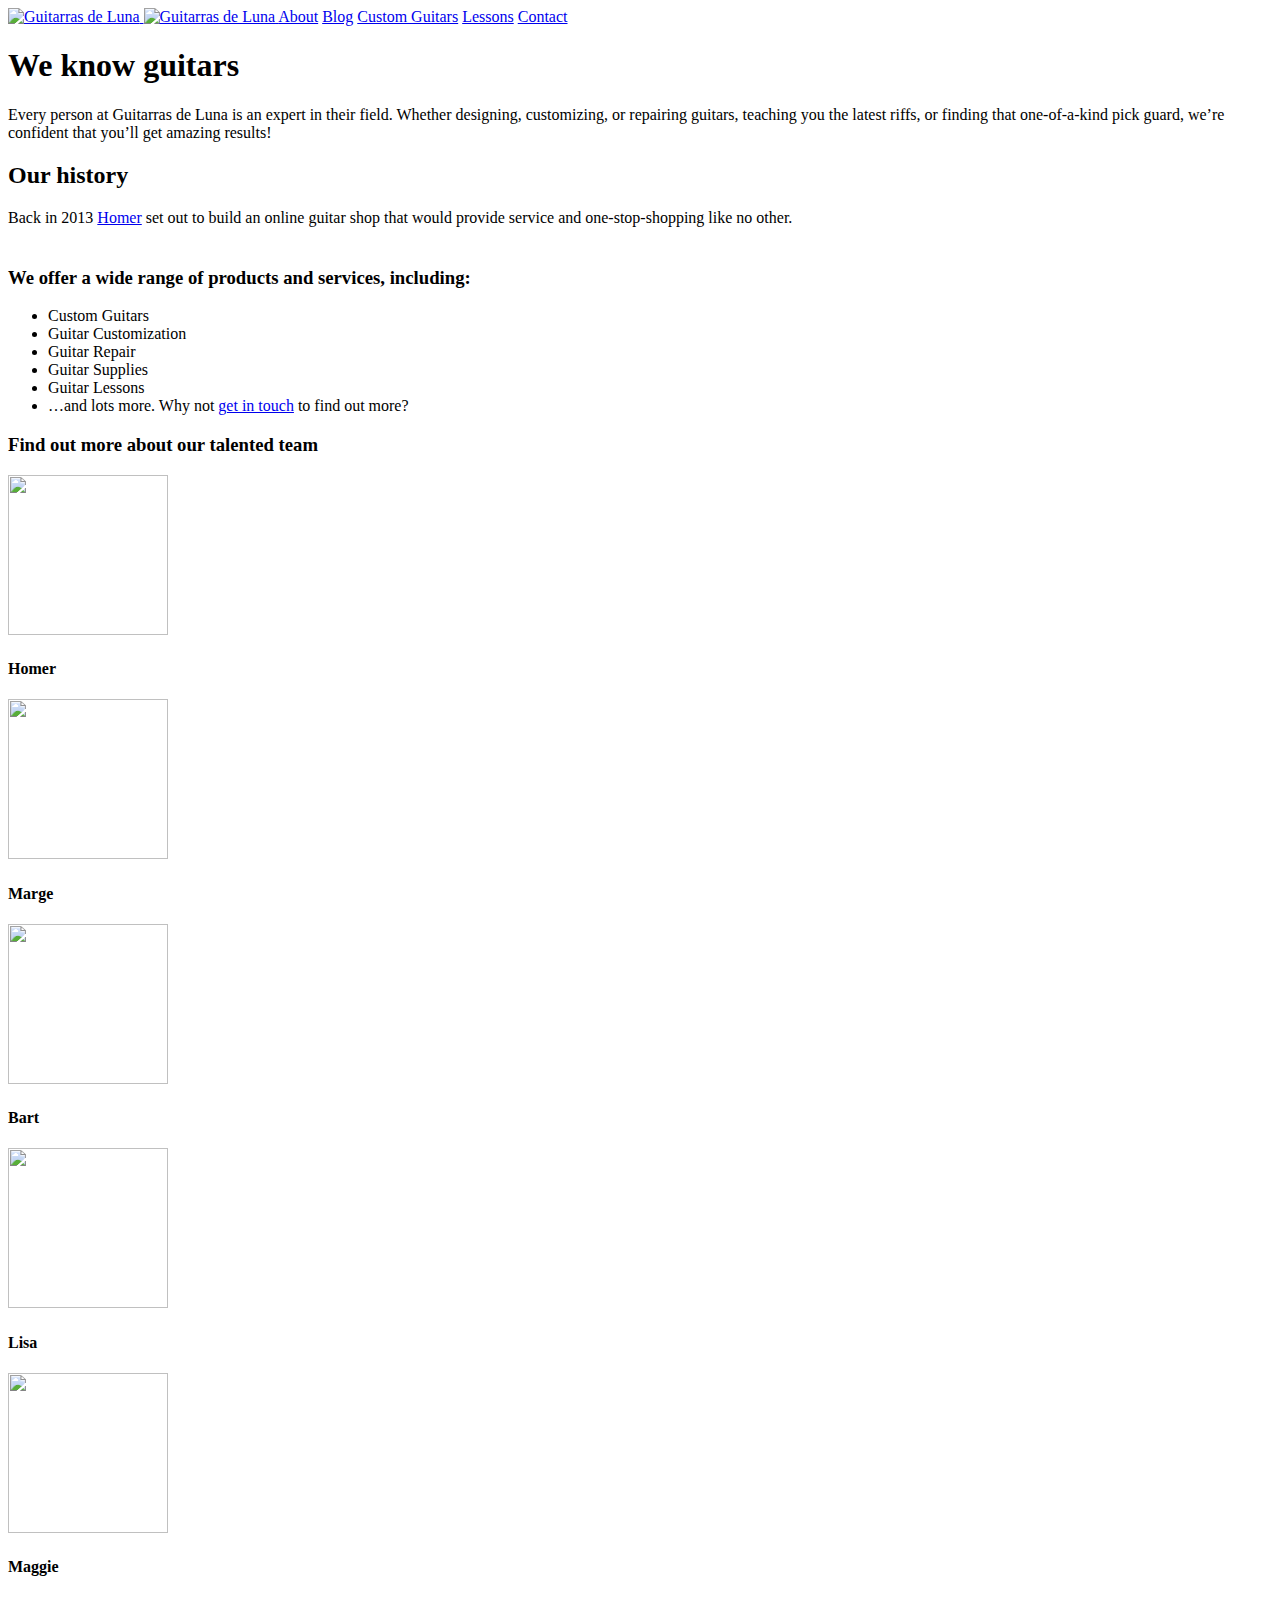
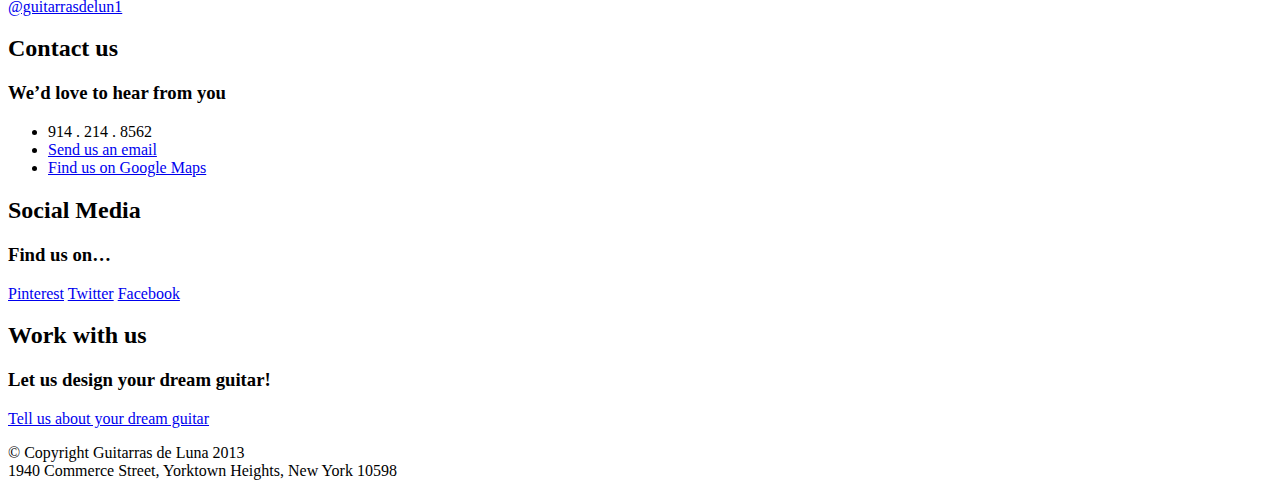
==== about.html @ 5082ccb4 "next commit" ====
<!doctype html>
<head>
	<meta charset="utf-8">

	<title>About Us - Guitarras de Luna</title>
	<meta name="description" content="We provide a unique selection of custom guitars and guitar supplies for the discerning customer. " />
	<meta name="keywords" content="guitarras de luna, guitars, music" />
	<meta name="viewport" content="width=1100">

	<link rel="icon" href="assets/images/icons/favicon.ico" type="image/x-icon" />
	<link rel="stylesheet" href="assets/css/guitarShop.css" media="screen">
</head>


<body>

	<!--| NAVIGATION |-->
	<nav class="primary top">

		<div class="container">
			<a href="index.html" class="logo">
				<img class="light" src="assets/images/template/logo.png" alt="Guitarras de Luna">
				<img class="dark" src="assets/images/template/logo_dark.png" alt="Guitarras de Luna">
			</a>

			<a href="about.html" class="on"><span>About</span></a>
			<a href="blog.html"><span>Blog</span></a>
			<a href="custom.html"><span>Custom Guitars</span></a>
			<a href="lessons.html"><span>Lessons</span></a>
			<a href="contact.html"><span>Contact</span></a>
		</div>

	</nav>
		
	<header>
		<div class="slide" data-nav="light" data-bg="/assets/images/about/banner.jpg"></div>

	</header>

	<div id="about_us_landing" class="content_wrapper">

		<div class="container">
	
			<h1 class="centered">We know guitars</h1>

			<p class="section_intro">Every person at Guitarras de Luna is an expert in their field.  Whether designing, customizing, or repairing guitars, teaching you the latest riffs, or finding that one-of-a-kind pick guard, we&rsquo;re confident that you&rsquo;ll get amazing results!</p>
	
			<div class="row">
	
				<div class="span6">	
				
					<h2>Our history</h2>
				
					<p>Back in 2013 <a href="about/homer.html" title="View Homer&rsquo;s profile">Homer</a> set out to build an online guitar shop that would provide service and one-stop-shopping like no other.</p> 
				
					<h3 style="margin-top: 40px;">We offer a wide range of products and services, including:</h3>
				
					<ul class="ticklist">
						<li>Custom Guitars</li>
						<li>Guitar Customization</li>
						<li>Guitar Repair</li>
						<li>Guitar Supplies</li>
						<li>Guitar Lessons</li>
						<li>&hellip;and lots more. Why not <a href="contact.html">get in touch</a> to find out more?</li>
					</ul>
				
				</div> <!-- End span6 -->
			
				<div class="span6">
			
					<section class="people">

						<div class="container">

							<h3>Find out more about our talented team</h3>
		
							<div class="person">
								<a href="about/homer.html" class="">
									<img src="assets/images/about/homer.jpg" width="160" height="160">
								</a>
								<h4>Homer</h4>
							</div> <!-- End class person -->
		
							<div class="person">
								<a href="about/marge.html" class="">
									<img src="assets/images/about/marge.jpg" width="160" height="160">
								</a>
								<h4>Marge</h4>

							</div> <!-- End class person -->
							
							<div class="person">
								<a href="about/bart.html" class="">
									<img src="assets/images/about/bart.jpg" width="160" height="160">
								</a>
								<h4>Bart</h4>

							</div> <!-- End class person -->
							
							<div class="person">
								<a href="about/lisa.html" class="">
									<img src="assets/images/about/lisa.jpg" width="160" height="160">
								</a>
								<h4>Lisa</h4>

							</div> <!-- End class person -->
							
							<div class="person">
								<a href="about/maggie.html" class="">
									<img src="assets/images/about/maggie.jpg" width="160" height="160">
								</a>
								<h4>Maggie</h4>

							</div> <!-- End class person -->		
		
						</div> <!-- End class container -->

					</section> <!-- End  people -->
				
				</div> <!-- End span6 -->
			
			</div> <!-- End row -->
			
		</div> <!-- End class container -->
		
	</div> <!-- End about_us_landing -->

	<footer>

		<div class="top_bar">

			<div class="container">

				<div id="twitter-feed"></div>
				<a href="https://twitter.com/guitarrasdelun1/" class="followus" title="Follow us on Twitter">@guitarrasdelun1</a>

			</div>

		</div>

		<div class="main_body">

			<div class="container">

				<div class="row">

					<section class="span4 contact_us">

						<hgroup>
							<h2>Contact us</h2>
							<h3>We&rsquo;d love to hear from you</h3>
						</hgroup>

						<ul>
							<li class="phone">914 . 214 . 8562</li>
							<li class="email"><a href="/contact" title="Send us an email">Send us an email</a></li>
							<li class="google"><a href="https://maps.google.com/maps?q=1940+Commerce+St,+Yorktown+Heights,+NY&hl=en&ll=41.276533,-73.780661&spn=0.007112,0.01281&sll=42.746632,-75.770041&sspn=3.557628,6.558838&oq=1940+&hnear=1940+Commerce+St,+Yorktown+Heights,+Westchester,+New+York+10598&t=m&z=16&iwloc=A" title="Find us on Google maps">Find us on Google Maps</a></li>
						</ul>

					</section>

					<section class="span4 social">

						<hgroup>
							<h2>Social Media</h2>
							<h3>Find us on&hellip;</h3>
						</hgroup>

						<a href="https://pinterest.com/guitarrasdeluna/" class="pinterest">Pinterest</a>
						<a href="https://twitter.com/guitarrasdelun1" class="twitter">Twitter</a>
						<a href="https://www.facebook.com/GuitarrasDeLunaCustomGuitarsAndMore" class="facebook">Facebook</a>


					</section> <!-- End span4 social -->

					<section class="span4 work_with_us">
						<hgroup>
							<h2>Work with us</h2>
							<h3>Let us design your dream guitar!</h3>
						</hgroup>

						<a href="#" title="Custom Design Request" class="button">Tell us about your dream guitar</a>
					</section>

				</div>

			</div>

		</div>

		<div class="meta">

			<div class="container">

				<p>
					&copy; Copyright Guitarras de Luna 2013<br>
					1940 Commerce Street, Yorktown Heights, New York 10598
				</p>
				
				<div class="logo"></div>

			</div>

		</div>

	</footer>

	<!--| JS |-->
	<script src="https://ajax.googleapis.com/ajax/libs/jquery/1.9.0/jquery.min.js"></script>
	<script src="assets/js/plugins/isotope.min.js"></script>
	<script src="assets/js/libs/modernizr-2.5.3.min.js"></script>
	<script src="assets/js/plugins/transit.js"></script>
	<script src="assets/js/plugins/history.js"></script>
	<script src="assets/js/plugins/validate.min.js"></script>
	<script src="assets/js/guitarras.js"></script>
	<script src="assets/js/twitter-feed-reader.js"></script>

</body>
</html>
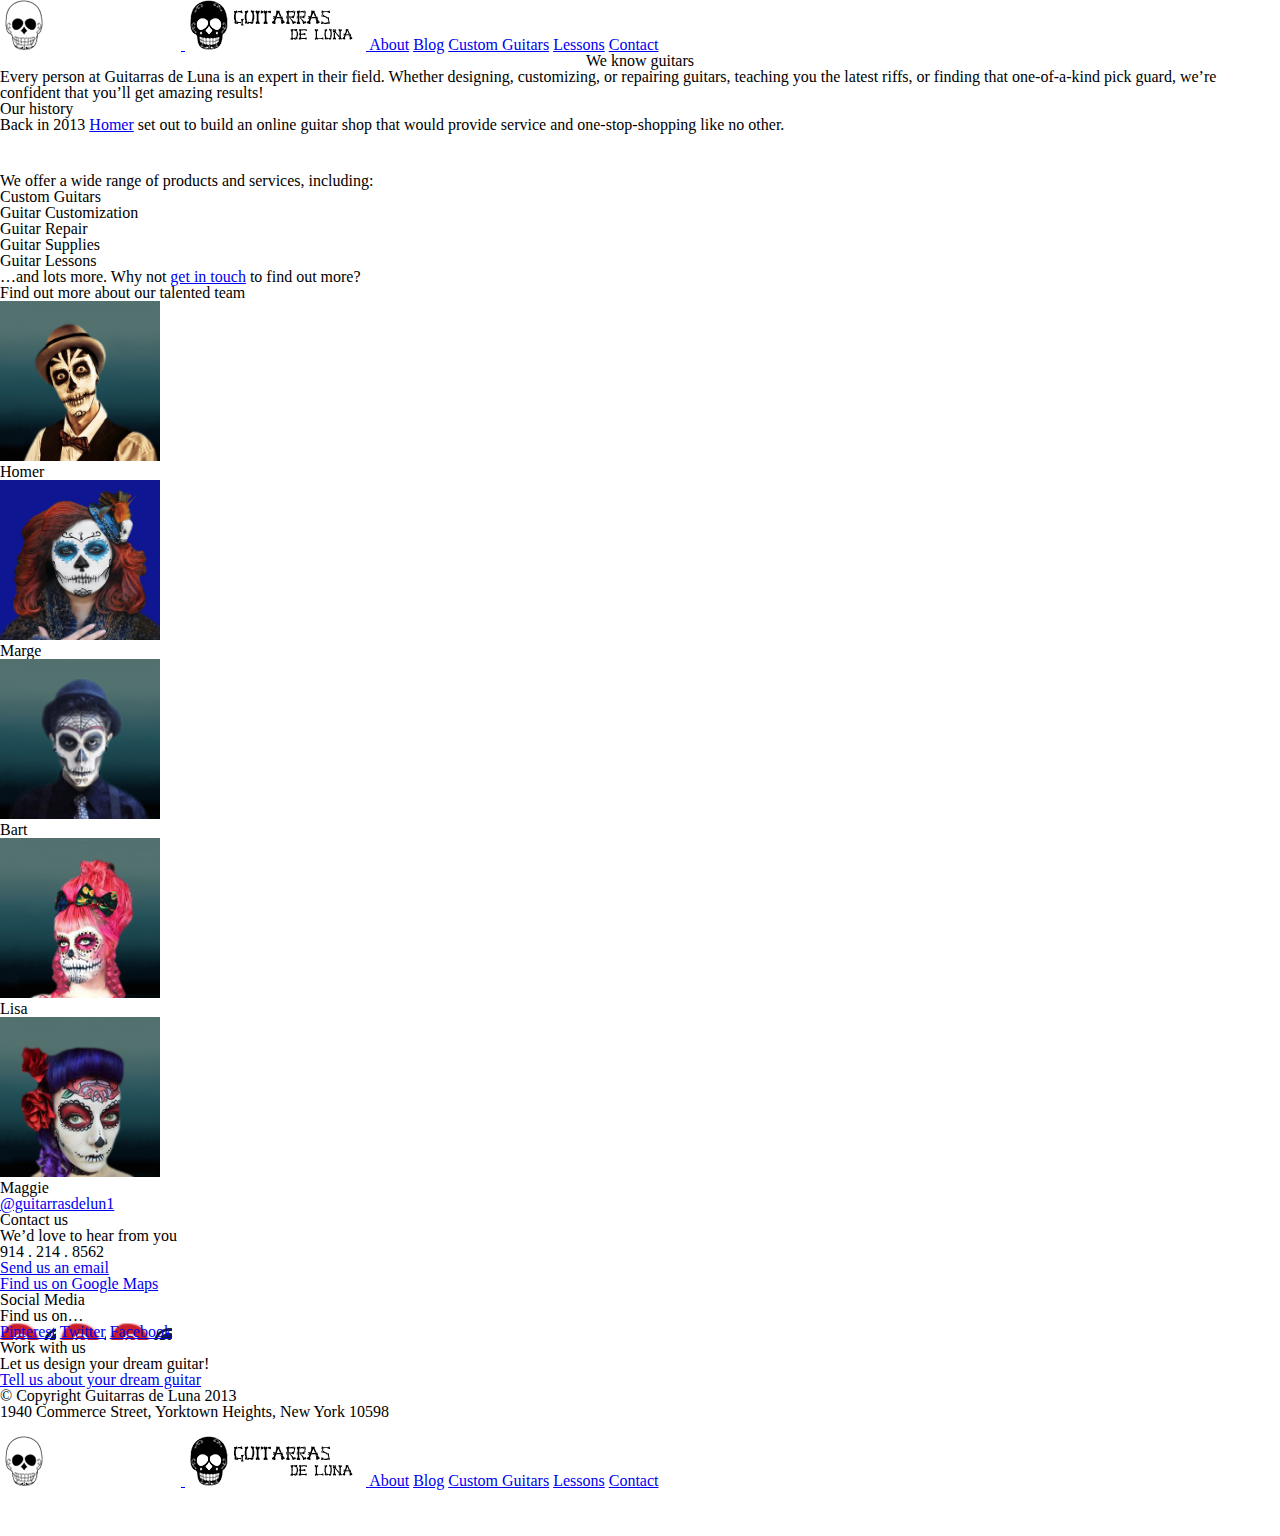
==== commit fe13b143: "next commit" ====
--- a/about.html
+++ b/about.html
@@ -33,7 +33,7 @@
 	</nav>
 		
 	<header>
-		<div class="slide" data-nav="light" data-bg="/assets/images/about/banner.jpg"></div>
+		<div class="slide" data-nav="light" data-bg="assets/images/about/banner.jpg"></div>
 
 	</header>
 
--- a/assets/css/guitarShop.css
+++ b/assets/css/guitarShop.css
@@ -0,0 +1,2816 @@
+/* css for Guitarras de Luna */
+
+/* Cover all the bases */
+html,body,div,span,applet,object,iframe,
+h1,h2,h3,h4,h5,h6,
+p,blockquote,pre,a,
+abbr,acronym,address,big,cite,
+code,del,dfn,em,img,ins,kbd,q,s,samp,
+small,strike,strong,sub,sup,tt,var,b,u,i,center,
+dl,dt,dd,ol,ul,li,
+fieldset,form,label,legend,table,caption,
+tbody,tfoot,thead,tr,th,td,
+article,aside,canvas,details,embed,figure,figcaption,footer,
+header,hgroup,menu,nav,output,ruby,section,summary,
+time,mark,audio,video {
+	margin:0; 
+	padding:0; 
+	border:0; 
+	font-size:100%; 
+	font:inherit; 
+	vertical-align:baseline
+}
+
+/*
+	display:block means the element is displayed as a block-level element 
+		(like paragraphs and headers)
+*/
+
+article,
+aside,
+details,
+figcaption,
+figure,
+footer,
+header,
+hgroup,
+menu,
+nav,
+section {
+	display:block
+}
+
+body{
+	line-height:1
+}
+
+ol,ul{
+	list-style:none
+}
+
+blockquote,q{
+	quotes:none
+}
+
+/*
+	:before and :after are pseudo-elements - in the case below, 
+		it's putting a null instead of opening and closing quotes (or some other element)
+	Most browsers recommend using :: instead of : for pseudo-elements, but IE won't accept them yet
+*/
+
+blockquote:before,
+blockquote:after,
+q:before,
+q:after{
+	content:'';
+	content:none
+}
+
+/*
+	border-collapse:collapse means that borders are collapsed into a single border when possible
+		(border-spacing and empty-cells properties will be ignored)
+*/
+
+table{
+	border-collapse:collapse;
+	border-spacing:0
+}
+
+button,
+label{
+	cursor:pointer
+}
+
+em{font-style:italic}
+
+strong{font-weight:700}
+
+.centered {
+	text-align:center
+}
+
+.icon26,
+.button.arrow:before,
+button.arrow:before,
+form .select span:after,
+.main_body .contact_us li:before,
+#contact_overlay form button:before{
+	width:26px;
+	height:26px;
+	background-image:url(/assets/images/icons/26px_1x.png);
+	background-repeat:no-repeat;
+	background-size:260px 520px
+}
+
+/* 40px_1x.png contains social media icons accessed by offset */
+
+.icon40,
+.main_body .social a,
+#contact_overlay>a,
+#about_us .span5 a {
+	width:40px;
+	height:40px;
+	background-image:url(/assets/images/icons/40px_1x.png);
+	background-repeat:no-repeat;
+	background-size:120px 240px
+}
+
+
+/* 26px_2x.png & 40px_2x.png are missing from site? */
+@media only screen and (-webkit-min-device-pixel-ratio: 2 {
+	.icon26,
+	.button.arrow:before,
+	button.arrow:before,
+	form .select span:after,
+	.main_body .contact_us li:before,
+	#contact_overlay form button:before{
+		background-image:url(/assets/images/icons/26px_2x.png)
+	}
+	.icon40,.main_body .social a,
+	#contact_overlay>a,
+	#about_us .span5 a{
+		background-image:url(/assets/images/icons/40px_2x.png)
+	}
+}
+
+
+/*  #EBEBEB is pale gray
+	#FAFAFA is very pale gray - almost white
+	#FFF000 is bright yellow
+	box-shadow: horizontal-offset, vertical-offset, blur-distance, spread-distance
+*/
+.stack{
+	border-radius:6px;
+	box-shadow: 1px 1px #EBEBEB,
+				2px 2px #FAFAFA,
+				3px 3px #EBEBEB,
+				4px 4px #FAFAFA,
+				5px 5px #EBEBEB;
+	background-color:#FFF
+}
+
+/* 	rbg (0,0,0,0.1) is black at 10% opacity
+	#FFF000 is bright yellow
+*/
+
+.white_panel,
+ul.ticklist,
+#about_us_landing .people{
+	border-radius:6px;
+	box-shadow:2px 2px rgba(0,0,0,0.1);
+	background-color:#FFF
+}
+
+#about_us_landing .people{
+	position:relative
+}
+
+/*
+	The z-index property specifies the stack order of an element.
+
+	An element with greater stack order is always in front of an element with a lower stack order.
+
+	Note: z-index only works on positioned elements (position:absolute, position:relative,
+	 or position:fixed).
+*/
+
+#about_us_landing .people:before{
+	content:'';
+	display:block;
+	position:absolute;
+	height:54px;
+	right:10px;
+	top:-9px;
+	width:40px;
+	z-index:100
+}
+
+/* 
+	Support for IE9
+*/
+
+.lt-ie9 #about_us_landing .people:before,
+#about_us_landing .lt-ie9 .people:before{
+	display:none
+}
+
+.georgia,
+.content_wrapper .quote_arrow,
+.top_bar h4,
+#contact_overlay form h2,
+#home_header .slide div h1,
+#home_header .slide div h3,
+.people a h4,
+.show_me_more a span,
+#the_facts h2{
+	font-family:Georgia,serif;
+	font-weight:normal;
+	font-style:normal
+}
+
+.top_bar p a{
+	font-family:"Lucida Sans Unicode", "Lucida Grande", sans-serif
+}
+
+#contact_overlay form input,
+#contact_overlay form textarea{
+	font-family:Tahoma, Geneva, sans-serif;
+	font-weight:normal;
+	font-style:normal
+}
+
+/* 
+	Clearfix clears prior CSS settings
+*/
+
+.clearfix,
+.content_wrapper,
+.container,
+.row,
+#homepage_landing .left_column{
+	zoom:1
+}
+
+.clearfix:before,
+.content_wrapper:before,
+.container:before,
+.row:before,
+#homepage_landing .left_column:before,
+.clearfix:after,
+.content_wrapper:after,
+.container:after,
+.row:after,
+#homepage_landing .left_column:after{
+	content:"";
+	display:table
+}
+
+.clearfix:after,
+.content_wrapper:after,
+.container:after,
+.row:after,
+#homepage_landing .left_column:after{
+	clear:both
+}
+
+.ir,
+.main_body .social a,
+#contact_overlay>a,
+.slider nav a span,
+#about_us .span5 a{
+	background-color:transparent;
+	border:0;
+	color:transparent;
+	font:0/0 a;
+	text-shadow:none
+}
+
+.ellipsis{
+	overflow:hidden;
+	-ms-text-overflow:ellipsis;
+	-o-text-overflow:ellipsis;
+	text-overflow:ellipsis;
+	white-space:nowrap
+}
+
+/* 
+	zoom:1 is original size
+	Numbers smaller than one are zoom out (shrink), numbers larger than 1 are zoom in (magnify)
+*/
+
+.inline-block,
+.button,
+button,
+form .select,
+form .checkbox,
+span[data-src],
+.primary .container>a,
+nav.dots a,
+.top_bar a.followus,
+.main_body .social a,
+.share .count,
+.share .social_button,
+#home_header .slide div h1 span,
+.people .person,#about_us .span5 a,
+header .slide h2{
+	display:inline-block;
+	vertical-align:baseline;
+	zoom:1;
+	*display:inline;
+	*vertical-align:auto
+}
+
+/* 	opacity 0 fully transparent
+	opacity 1 is fully opaque
+*/
+
+/* 
+The @keyframes CSS at-rule lets authors control the intermediate steps in a CSS animation sequence by establishing keyframes (or waypoints) along the animation sequence that must be reached by certain points during the animation. This gives you more specific control over the intermediate steps of the animation sequence than you get when letting the browser handle everything automatically. 
+*/
+	 
+@-ms-keyframes zoomIn{
+	0%{opacity:0; -ms-transform:scale(0)}
+	100%{opacity:1; -ms-transform:scale(1)}
+}
+@-moz-keyframes zoomIn{
+	0%{opacity:0; -moz-transform:scale(0)}
+	100%{opacity:1;-moz-transform:scale(1)}
+}
+@-webkit-keyframes zoomIn{
+	0%{opacity:0;-webkit-transform:scale(0)}
+	100%{opacity:1;-webkittransform:scale(1)}
+}
+
+/*
+-moz-backface-visibility:
+The CSS backface-visibility property determines whether or not the back face of the element is visible when facing the user. The back face of an element always is a transparent background, letting, when visible, a mirror image of the front face be displayed.
+
+-moz-perspective:1000
+The perspective CSS property determines the distance between the z=0 plane and the user in order to give to the 3D-positioned element some perspective. Each 3D element with z>0 becomes larger; each 3D-element with z<0 becomes smaller. The strength of the effect is determined by the value of this property.
+
+-webkit-backface-visibility:
+Determines whether or not a transformed element is visible when it is not facing the screen.
+
+-webkit-perspective:
+Gives depth to a scene, causing elements farther away from the viewer to appear smaller.
+*/
+
+.hardware,
+#overlay,
+.tooltip,
+.primary,
+header .slide,
+header nav a,
+nav.arrows .header_tooltip,
+.main_body .social a,
+footer .meta,
+#contact_overlay,
+.slider nav a,
+.people a,
+.compare_swipe span:first-child,
+.compare_swipe div{
+	-moz-backface-visibility:hidden;
+	-moz-perspective:1000;
+	-webkit-backface-visibility:hidden;
+	-webkit-perspective:1000
+}
+
+/*
+-webkit-text-size-adjust:
+Specifies a size adjustment for displaying text content in Safari on iPhone.
+*/
+
+html{height:100%;
+	-webkit-text-size-adjust:none;
+	font-size:62.5%
+}
+
+/* 
+	#32363f is a dark blue-gray
+	#333000 is very dark gray
+*/
+body{background:#32363f url(/assets/images/template/page_background.gif);
+	color:#333000;
+	font-family:Georgia, serif;
+	font-weight:400;
+	height:100%;
+	min-height:100%
+}
+
+/*
+	#D71501 is red
+*/
+
+a{
+	text-decoration:none;
+	color:#D71501
+}
+
+/*
+ 	#FBF47C is yellow
+ 	rgba(0,0,0,0.2) is black at 20% opacity
+ 	#333000 is very dark gray
+ 	
+ 	CSS3 transitions are effects that let an element gradually change from one style to another.
+*/
+
+.button,button{
+	font-size:16px;
+	font-size:1.6rem;
+	position:relative;
+	color:#333;
+	font-style:italic;
+	background:#FBF47C;
+	padding:2px 12px 0;
+	border-radius:4px;
+	box-shadow:2px 2px rgba(0,0,0,0.2);
+	line-height:34px;
+	-webkit-transition:background 0.1s cubic-bezier(0.365, 0.005, 0.355, 1);
+	-moz-transition:background 0.1s cubic-bezier(0.365, 0.005, 0.355, 1);
+	-ms-transition:background 0.1s cubic-bezier(0.365, 0.005, 0.355, 1);
+	-o-transition:background 0.1s cubic-bezier(0.365, 0.005, 0.355, 1);
+	transition:background 0.1s cubic-bezier(0.365, 0.005, 0.355, 1)
+}
+
+.button.arrow,
+button.arrow{
+	padding-right:36px
+}
+
+.button.arrow:before,
+button.arrow:before{
+	content:'';
+	display:block;
+	position:absolute;
+	background-position:-130px -26px;
+	right:3px;top:50%;
+	margin-top:-13px
+}
+
+/*
+	#f9f04b is a darker yellow
+*/
+
+.button:hover,
+button:hover{
+	background:#f9f04b
+}
+
+/*
+	#FFF000 is bright yellow
+	rgba(116,110,4,0.3) is a dark olive gray at 30% opacity
+*/
+
+.button:active,
+button:active{
+	top:2px;left:2px;
+	box-shadow:1px 1px #FFF000,inset 1px 1px 4px rgba(116,110,4,0.3)
+}
+
+/*
+	rgba(255,255,255,0.2) is white at 20% opacity
+	rgba(116,110,4,0.3) is a dark olive gray at 30% opacity
+*/
+
+footer .button:active,
+footer button:active{
+	box-shadow:1px 1px rgba(255,255,255,0.2),inset 1px 1px 4px rgba(116,110,4,0.3)
+}
+
+/*
+	#E2E2E2 is very light gray
+	#D4D4D4 is light gray
+	#C3C3C3 is medium gray
+	#E3E3E3 is very, very light gray
+*/
+
+.image_frame{
+	border-width:1px;
+	border-style:solid;
+	border-color:#E2E2E2 #D4D4D4 #C3C3C3 #D4D4D4;
+	border-radius:5px;
+	box-shadow:0 1px #E3E3E3;
+	padding:1px;
+	background-color:white
+}
+
+/*
+	#F7F7F7 is a very pale gray, almost white
+*/
+
+.image_frame .image{
+	border:3px solid #F7F7F7;
+	padding:5px;
+	background-color:white;
+	border-radius:5px;
+	position:relative
+}
+
+.image_frame .image img{
+	border-radius:3px
+}
+
+input,textarea,button{
+	font-family:"Lucida Sans Unicode", "Lucida Grande", sans-serif;
+	outline:none;
+	border:none
+}
+
+form .select{
+	position:relative;
+	height:32px;
+	line-height:32px
+}
+
+/*
+	DADDE0 is a pale blue-gray
+	#EEE000 is a dark yellow
+	#FFFEFF is a very pale, very slightly purple white
+	#E8E8EA is a very pale, very slightly blue gray	
+	
+	The CSS linear-gradient() function creates an <image> which represents a linear gradient of colors.
+*/
+
+form .select span{
+	display:block;
+	padding:0 38px 0 10px;
+	height:30px;
+	border:solid 1px DADDE0;
+	border-radius:6px;
+	background: #EEE000;
+	background: linear-gradient(top, #FFFEFF 0%,#E8E8EA 100%);
+	background: -o-linear-gradient(top, #FFFEFF 0%, #E8E8EA 100%);
+	background: -ms-linear-gradient(top, #FFFEFF 0%, #E8E8EA 100%);
+	background: -moz-linear-gradient(top, #FFFEFF 0%, #E8E8EA 100%);
+	background: -webkit-linear-gradient(top, #FFFEFF 0%, #E8E8EA 100%);
+	text-shadow:0 1px #FFF000
+}
+
+form .select span:after{
+	content:'';display:block;
+	position:absolute;
+	background-position:-130px -52px;
+	top:3px;
+	right:3px
+}
+
+form .select select{
+	display:block;
+	position:absolute;
+	top:0;
+	right:0;
+	bottom:0;
+	left:0;
+	z-index:10;
+	width:100%;
+	height:100%;
+	opacity:0;
+	-webkit-appearance:textfield
+}
+
+form .checkbox{
+	position:relative;
+	height:18px;
+	padding-left:24px;
+	margin-right:18px;
+	line-height:18px;
+	opacity:.6
+}
+
+form .checkbox i{
+	display:block;
+	position:absolute;
+	top:50%;
+	left:0;
+	width:18px;
+	height:18px;
+	margin-top:-9px;
+	background:url(/assets/images/icons/checkbox.png) 0 -18px no-repeat
+}
+
+form .checkbox input{
+	display:none
+}
+
+form .checkbox.checked,
+form .checkbox:hover,
+form .checkbox:focus{
+	opacity:1
+}
+
+form .checkbox.checked i,
+form .checkbox input:checked+i{
+	background-position:0 0
+}
+
+/*
+	#FFF000 is bright yellow
+	#BBB000 is a darkish gold
+*/
+
+.content_wrapper{
+	position:relative;
+	z-index:80;
+	padding-top:100px;
+	border-top:solid 1px #FFF000;
+	box-shadow:0 1px #BBB000,0 2px #FFF000,0 3px #BBB000,0 4px #FFF000,0 5px #BBB000,0 6px #FFF000,0 3px 0 6px rgba(0,0,0,0.1); 
+	background:#FFF000 url(/assets/images/template/background.png)
+}
+
+.container{
+	width:auto;
+	max-width:1170px;
+	margin:0 auto
+}
+
+@media only screen and (max-width: 1200px){
+	.container{width:970px}
+}
+
+img.responsive{width:100%}
+
+/*
+	#CCC000 is a gold mustard color
+*/
+
+img.responsive.border{box-shadow:0 0 0 5px #CCC000}
+
+span[data-src]{
+	position:relative;
+	opacity:0
+}
+
+span[data-src] img{
+	display:block;
+	margin:0
+}
+
+/*
+	#rgba(0,0,0,0.2) is black at 20% opacity
+	#DDD000 is a lighter gold mustard color
+*/
+
+.browser{
+	position:relative;
+	padding-top:26px;
+	border-radius:6px;
+	box-shadow:0 1px 8px rgba(0,0,0,0.2),0 0 0 1px rgba(0,0,0,0.2);
+	background:#DDD000
+}
+
+/*
+	rgba(255,255,255,0.2) is white at 20% opacity
+	#DDD000 is a lighter gold mustard color
+	#EEE000 is an even lighter gold mustard color
+	#EEEEEE is a light gray
+	#C0C0C0 is a medium gray
+	
+	The CSS linear-gradient() function creates an <image> which represents a linear gradient of colors.
+*/
+
+.browser:before{
+	content:'';
+	display:block;
+	position:absolute;
+	top:0;
+	left:0;
+	width:100%;
+	height:26px;
+	border-radius:5px 5px 0 0;
+	box-shadow:inset 0 1px rgba(255,255,255,0.2);
+	background:url(/assets/images/icons/browser.png) 0 50% no-repeat, #DDD000;
+	background:url(/assets/images/icons/browser.png) 0 50% no-repeat, linear-gradient(top, #EEEEEE 0%,#c0c0c0 100%);
+	background:url(/assets/images/icons/browser.png) 0 50% no-repeat, -o-linear-gradient(top, #EEE000 0%, silver 100%);
+	background:url(/assets/images/icons/browser.png) 0 50% no-repeat, -ms-linear-gradient(top, #EEE000 0%, silver 100%);
+	background:url(/assets/images/icons/browser.png) 0 50% no-repeat, -moz-linear-gradient(top, #EEE000 0%, silver 100%);
+	background:url(/assets/images/icons/browser.png) 0 50% no-repeat, -webkit-linear-gradient(top, #EEE000 0%, silver 100%)
+}
+
+.browser img{
+	display:block;
+	border-radius:0 0 6px 6px
+}
+
+ul.ticklist{
+	padding:10px
+}
+
+ul.ticklist li{
+	padding:10px 10px 10px 35px;
+	background:url(/assets/images/icons/icon_ticklist.png) 3px 8px no-repeat;
+	font-family:"Lucida Sans Unicode", "Lucida Grande", sans-serif
+}
+
+ul.ticklist li:last-child{
+	border-bottom:none
+}
+
+.bullets li,#blog_post .content li{
+	padding-left:30px;
+	margin:15px 0;
+	background:url(/assets/images/icons/bullet_grey.png) 8px 6px no-repeat;
+	background-size:10px
+}
+
+/*
+	#FFF000 is bright yellow
+*/
+
+#overlay{
+	position:absolute;
+	top:0;
+	right:0;
+	bottom:0;
+	left:0;
+	z-index:0;
+	width:100%;
+	height:0;
+	background:#FFF000
+}
+
+/*
+	rgba(0,0,0,0.3) is black at 30% opacity
+	#222000 is very dark gold/gray, almost black
+	#333333 is very dark red/gray, almost black
+	#111111 is very dark red/gray, almost black (a bit darker than #333333)
+	#333000 is very dark olive/gray, almost black
+	#111000 is very dark olive/gray, almost black (a bit darker than #333000)
+	
+	The CSS linear-gradient() function creates an <image> which represents a linear gradient of colors.
+*/
+
+.tooltip{
+	position:absolute;
+	top:0;
+	left:0;
+	z-index:80;
+	max-width:180px;
+	padding:10px 12px 11px;
+	border-radius:5px;
+	box-shadow:0 1px 1px rgba(0,0,0,0.3);
+	background: #222000;
+	background: linear-gradient(top, #333333 0%,#111111 100%);
+	background: -o-linear-gradient(top, #333000 0%, #111000 100%);
+	background: -ms-linear-gradient(top, #333000 0%, #111000 100%);
+	background: -moz-linear-gradient(top, #333000 0%, #111000 100%);
+	background: -webkit-linear-gradient(top, #333000 0%, #111000 100%);
+	color:#FFF000;text-shadow:0 1px 1px #000;line-height:18px;font-size:14px;
+	font-size:1.4rem
+}
+
+/*
+	#111000 is very dark olive/gray, almost black (a bit darker than #333000)
+*/
+
+.tooltip:after{
+	content:'';
+	display:inline-block;
+	position:absolute;
+	width:0;
+	height:0;
+	border:solid 6px transparent;
+	margin-bottom:-6px;
+	border-top-color:#111000;
+	vertical-align:top;
+	bottom:-6px;
+	left:50%;
+	margin-left:-6px
+}
+
+/*
+	#C80909 is dark cherry red
+	#F41010is bright red
+	#FFF000 is bright yellow
+	#970707 is a burgundy red
+	
+	The CSS linear-gradient() function creates an <image> which represents a linear gradient of colors.
+*/
+
+.tooltip.error_tooltip{
+	z-index:120;
+	max-width:200px;
+	background: #C80909;
+	background: linear-gradient(top, #F41010 0%,#C80909 100%);
+	background: -o-linear-gradient(top, #F41010 0%, #C80909 100%);
+	background: -ms-linear-gradient(top, #F41010 0%, #C80909 100%);
+	background: -moz-linear-gradient(top, #F41010 0%, #C80909 100%);
+	background: -webkit-linear-gradient(top, #F41010 0%, #C80909 100%);
+	color:#FFF000;
+	text-shadow:0 1px 1px #970707
+}
+
+/*
+	#C80909 is dark cherry red
+*/
+
+.tooltip.error_tooltip:after{
+	border-top-color:#C80909
+}
+
+.row{
+	margin-left:-30px;
+	*zoom:1
+}
+
+.row [class*="span"]{
+	float:left;
+	margin-left:30px
+}
+
+.span1{width:70px}
+
+.span2{width:170px}
+
+.span3{width:270px}
+
+.span4{width:370px}
+
+.span5{width:470px}
+
+.span6{width:570px}
+
+.span7{width:670px}
+
+.span8{width:770px}
+
+.span9{width:870px}
+
+.span10{width:970px}
+
+.span11{width:1070px}
+
+.span12{width:1170px}
+
+.offset1{margin-left:130px}
+
+.offset2{margin-left:230px}
+
+.offset3{margin-left:330px}
+
+.offset4{margin-left:430px}
+
+.offset5{margin-left:530px}
+
+.offset6{margin-left:630px}
+
+.offset7{margin-left:730px}
+
+.offset8{margin-left:830px}
+
+.offset9{margin-left:930px}
+
+.offset10{margin-left:1030px}
+
+.offset11{margin-left:1130px}
+
+@media only screen and (max-width: 1200px){
+	.span5{width:370px}
+	.span6{width:470px}
+	.span7{width:580px}
+}
+
+h1,h2,h3,h4,h5{
+	font-weight:700;
+	line-height:1.1;
+	font-style:italic
+}
+
+/*
+	rgba(0,0,0,0.14) is black at 14% opacity
+*/
+
+h1{
+	font-size:80px;
+	font-size:8rem;
+	margin:50px 0 40px 0;
+	text-shadow:3px 4px 0 rgba(0,0,0,0.14)
+}
+
+h2{
+	font-size:48px;
+	font-size:4.8rem;
+	text-shadow:2px 3px 0 rgba(0,0,0,0.14)
+}
+
+h3{
+	font-size:24px;
+	font-size:2.4rem;
+	line-height:1.3;
+	margin-bottom:10px
+}
+
+h4{
+	font-size:20px;
+	font-size:2rem
+}
+
+h5{
+	font-size:17px;
+	font-size:1.7rem;
+	text-transform:uppercase
+}
+
+/*
+	#D71501 is a darkish red
+	#F7D0CC is a darkish pink
+	
+	CSS3 transitions are effects that let an element gradually change from one style to another.
+*/
+
+.content_wrapper p a,
+.content_wrapper ul a,
+.content_wrapper dl a,
+.content_wrapper ol a{
+	-webkit-transition:color 0.3s, border-bottom 0.3s;
+	-moz-transition:color 0.3s, border-bottom 0.3s;
+	-ms-transition:color 0.3s, border-bottom 0.3s;
+	-o-transition:color 0.3s, border-bottom 0.3s;
+	transition:color 0.3s, border-bottom 0.3s;
+	color:#D71501;
+	border-bottom: 1px dashed #F7D0CC;
+	background:none
+}
+
+/*
+	#810C00 is very dark red
+	#F7D0CC is a darkish pink
+	
+	CSS3 transitions are effects that let an element gradually change from one style to another.
+*/
+
+.content_wrapper p a:hover,
+.content_wrapper ul a:hover,
+.content_wrapper dl a:hover,
+.content_wrapper ol a:hover{
+	-webkit-transition:color 0.3s, border-bottom 0.3s;
+	-moz-transition:color 0.3s, border-bottom 0.3s;
+	-ms-transition:color 0.3s, border-bottom 0.3s;
+	-o-transition:color 0.3s, border-bottom 0.3s;
+	transition:color 0.3s, border-bottom 0.3s;
+	color:#810C00;
+	border-bottom:1px solid #F7D0CC
+}
+
+.content_wrapper p,
+.content_wrapper ul,
+.content_wrapper dl,
+.content_wrapper ol{
+	font-size:16px;
+	font-size:1.6rem;
+	line-height:1.5;
+	margin:0 0 24px 0
+}
+
+.content_wrapper p.xl,
+.content_wrapper p.section_intro{
+	font-size:24px;
+	font-size:2.4rem;
+	font-style:italic;
+	font-weight:700;
+	line-height:1.5;
+	margin:24px 0 24px 0
+}
+
+/*
+	#CCC000 is gold/mustard
+	rgba(0,0,0,0.5); is black at 50% opacity
+*/
+
+.content_wrapper p.section_intro{
+	position:relative;
+	margin:20px auto 40px auto;
+	width:800px;padding:20px 0;
+	border-top:1px dashed #CCC000;
+	border-bottom:1px dashed #CCC000;
+	color:rgba(0,0,0,0.5);
+	text-align:center
+}
+
+.content_wrapper p.section_intro a{
+	font-weight:700
+}
+
+.content_wrapper p.section_intro:before{
+	content:'';
+	display:block;
+	position:absolute;
+	top:-25px;
+	left:50%;
+	margin-left:-22px;
+	width:44px;
+	height:61px;
+	background:url(/assets/images/icons/icon_guitar.png)
+}
+
+.content_wrapper p.xs,
+.content_wrapper small{
+	font-size:13px;
+	font-size:1.3rem
+}
+
+.content_wrapper p.sm{
+	font-size:18px;
+	font-size:1.8rem
+}
+
+/*
+	#E9DD79 is light gold
+	#FDF083 is very light gold	
+*/
+
+.content_wrapper blockquote{
+	position:relative;
+	padding:34px 34px 1px;
+	margin:22px 0;
+	border-radius:6px;
+	box-shadow:1px 1px #E9DD79,2px 2px #FDF083,3px 3px #E9DD79,4px 4px #FDF083,5px 5px rgba(0,0,0,0.1);
+	background:#FDF083
+}
+
+.content_wrapper blockquote p{
+	font-size:16px;
+	font-size:1.6rem;
+	color:#000;
+	line-height:1.55;
+	font-style:italic
+}
+
+/*
+	#4B4827 is dark olive gold
+*/
+
+.content_wrapper blockquote p:last-child{
+	font-size:15px;
+	font-size:1.5rem;
+	display:block;
+	margin:-5px 0 15px;
+	line-height:20px;
+	text-align:right;
+	color:#4B4827
+}
+
+/*
+	#333000 is very dark olive/gray, almost black
+*/
+
+.content_wrapper blockquote p:last-child cite{
+	font-size:22px;
+	font-size:2.2rem;
+	display:block;
+	font-weight:700;
+	color:#333000
+}
+
+.content_wrapper blockquote:before{
+	content:'';
+	display:block;
+	position:absolute;
+	top:-14px;
+	right:8px;
+	width:27px;
+	height:50px;
+	background-size:27px 50px
+}
+
+.lt-ie9 
+.content_wrapper 
+.quote_arrow{
+	background:none;
+	padding-bottom:0
+}
+
+.content_wrapper 
+.quote_arrow.right{
+	background-position:-150px 100%
+}
+
+.content_wrapper 
+.quote_arrow.left{
+	background-position:0 100%;
+	text-align:right
+}
+
+.primary{
+	top:0;
+	right:0;
+	left:0;
+	z-index:110;
+	height:100px;
+	text-align:right;
+	font-size:0px;
+	font-size:0rem
+}
+
+.primary.top{
+	position:absolute
+}
+
+/*
+	rgba(0,0,0,0.1) is black at 10% opacity
+	#FBF47C is light yellow
+*/
+
+.primary.fixed{
+	position:fixed;
+	margin-top:-110px;
+	box-shadow:0 3px rgba(0,0,0,0.1);
+	background:#FBF47C
+}
+
+.primary a.logo{
+	float:left;
+	margin-left:20px
+}
+
+.primary img{
+	position:absolute;
+	top:25%;
+	left:0;
+	height:50%
+}
+
+.primary img.dark{
+	opacity:0
+}
+
+.lt-ie9 
+.primary 
+img.dark{
+	display:none
+}
+
+.primary 
+.container{
+	height:100%
+}
+
+.primary 
+.container>a{
+	position:relative;
+	z-index:10;
+	height:100%
+}
+
+.primary a span{
+	display:block;
+	position:relative;
+	top:50%;height:28px;
+	padding:2px 12px;
+	margin:-16px 5px 0;
+	border-radius:5px;
+	font-weight:700;
+	font-size:14px;
+	font-size:1.4rem;
+	line-height:28px;
+	text-transform:uppercase
+}
+
+.primary 
+a.drop_down 
+span{
+	padding-right:30px
+}
+
+.primary 
+a.drop_down 
+span:after{
+	content:'';
+	display:block;
+	position:absolute
+}
+
+.primary 
+a.drop_down:hover 
+span{
+	padding-right:28px
+}
+
+.primary 
+a:hover 
+span{
+	border:solid 2px #444000;
+	padding:0 10px
+}
+
+/*
+	#FFF000 is bright yellow
+	rgba(0,0,0,0.2) is black at 20% opacity
+*/
+
+.primary a span{
+	color:#FFF000;
+	text-shadow:1px 1px rgba(0,0,0,0.2)
+}
+
+/*
+	rgba(255,255,255,0.6) is white at 60% opacity
+	rgba(0,0,0,0.1) is black at 10% opacity
+*/
+
+.primary a:hover span{
+	border-color:rgba(255,255,255,0.6);
+	box-shadow:inset 1px 1px rgba(0,0,0,0.1),1px 1px rgba(0,0,0,0.1)
+}
+
+/*
+	rgba(0,0,0,0.1) is black at 10% opacity
+	#FFF000 is bright yellow
+	#FFFFFF is white
+	#E5E5E5 is light gray
+	
+	The CSS linear-gradient() function creates an <image> which represents a linear gradient of colors.
+*/
+
+.primary a.on span{
+	box-shadow:1px 1px rgba(0,0,0,0.1);
+	background: #FFF000;
+	background: linear-gradient(top, #FFFFFF 0%, #E5E5E5 100%);
+	background: -o-linear-gradient(top, #FFF000 0%, #E5E5E5 100%);
+	background: -ms-linear-gradient(top, #FFF000 0%, #E5E5E5 100%);
+	background: -moz-linear-gradient(top, #FFF000 0%, #E5E5E5 100%);
+	background: -webkit-linear-gradient(top, #FFF000 0%, #E5E5E5 100%);
+	color:#444000;
+	text-shadow:1px 1px #FFF000
+}
+
+/*
+	#333000 is very dark olive/gray, almost black
+	#FFF000 is bright yellow
+*/
+
+.primary a.on:hover span{
+	color:#333000;
+	background:#FFF000
+}
+
+/*
+	#333000 is very dark olive/gray, almost black
+*/
+
+.primary.dark a span,
+.primary.fixed a span{
+	color:#333000
+}
+
+/*
+	#444000 is very dark olive/gray, almost black
+	rgba(0,0,0,0.05) is black at 50% opaque
+*/
+
+.primary.dark a:hover span,
+.primary.fixed a:hover span{
+	border-color:#444000;
+	box-shadow:inset 1px 1px rgba(0,0,0,0.05),1px 1px rgba(0,0,0,0.05)
+}
+
+/*
+	rgba(0,0,0,0) is black at 0% opaque
+	#444000 is very dark olive/gray, almost black
+	#222000 is very dark gold/gray, almost black
+	#333000 is very dark olive/gray, almost black
+	#CCC000 is gold/mustard
+	rgba(0,0,0,0.06) is black at 60% opaque
+	
+	The CSS linear-gradient() function creates an <image> which represents a linear gradient of colors.
+*/
+
+
+.primary.dark a.on span,
+.primary.fixed a.on span{
+	box-shadow:1px 1px rgba(0,0,0,0);
+	background: #333000;
+	background: linear-gradient(top, #444444 0%,#222000 100%);
+	background: -o-linear-gradient(top, #444000 0%, #222000 100%);
+	background: -ms-linear-gradient(top, #444000 0%, #222000 100%);
+	background: -moz-linear-gradient(top, #444000 0%, #222000 100%);
+	background: -webkit-linear-gradient(top, #444000 0%, #222000 100%);
+	color:#CCC000;
+	text-shadow:0 1px rgba(0,0,0,0.6)
+}
+
+/*
+	#444000 is very dark olive/gray, almost black
+	#555000 is very dark gold/gray, almost black, a bit lighter than #444000
+	#333000 is very dark olive/gray, almost black, a bit darker than #444000
+	rgba(0,0,0,0.06) is black at 60% opaque
+	
+	The CSS linear-gradient() function creates an <image> which represents a linear gradient of colors.
+*/
+
+.primary.dark a.on:hover span,
+.primary.fixed a.on:hover span{
+	background: #444000;
+	background: linear-gradient(top, #555555 0%,#333333 100%);
+	background: -o-linear-gradient(top, #555000 0%, #333000 100%);
+	background: -ms-linear-gradient(top, #555000 0%, #333000 100%);
+	background: -moz-linear-gradient(top, #555000 0%, #333000 100%);
+	background: -webkit-linear-gradient(top, #555000 0%, #333000 100%)
+}
+
+.primary.dark .dark,
+.primary.fixed .dark{
+	opacity:1
+}
+
+.lt-ie9 .primary.dark .dark,
+.lt-ie9 .primary.fixed .dark{
+	display:block
+}
+
+.primary.dark .light,
+.primary.fixed .light{
+	opacity:0
+}
+
+.lt-ie9 .primary.dark .light,
+.lt-ie9 .primary.fixed .light{
+	display:none
+}
+
+body>header,
+header .slide{
+	position:relative;
+	z-index:40;
+	width:100%;
+	height:100%;
+	max-height:686px;
+	overflow:hidden
+}
+
+/*
+	rgba(0,0,0,0.1) is black at 10% opacity
+	background-size:cover scales the background image to be as large as possible
+		so that the background area is completely covered by the background image. 
+*/
+header .slide{
+	display:none;
+	position:fixed;
+	top:0;left:0;
+	z-index:10;
+	box-shadow:0 0 0 3px rgba(0,0,0,0.1);
+	background-size:cover;
+	background-position:50% 50%
+}
+
+header+.content_wrapper,
+.show_me_more+.content_wrapper{
+	padding-top:0
+}
+
+nav.arrows{
+	position:fixed;
+	top:0;
+	right:6%;
+	left:6%;
+	z-index:80;
+	height:100%;
+	max-height:686px;
+	overflow:hidden
+}
+
+/*
+	rgba(0,0,0,0.3) is black at 30% opacity
+	#FFF000 is bright yellow
+	#FFFFFF is white
+	#EEEEEE is light gray
+	#EEE000 is dark yellow
+	#333000 is very dark olive/gray, almost black, a bit darker than #444000
+	
+	The CSS linear-gradient() function creates an <image> which represents a linear gradient of colors.
+*/
+
+nav.arrows .header_tooltip{
+	position:absolute;
+	top:50%;
+	padding:2px 8px 0;
+	margin-top:-14px;
+	border-radius:5px;
+	box-shadow:0 1px 1px rgba(0,0,0,0.3);
+	background: #FFF000;
+	background: linear-gradient(top, #FFFFFF 0%, #EEEEEE 100%);
+	background: -o-linear-gradient(top, #FFF000 0%, #EEE000 100%);
+	background: -ms-linear-gradient(top, #FFF000 0%, #EEE000 100%);
+	background: -moz-linear-gradient(top, #FFF000 0%, #EEE000 100%);
+	background: -webkit-linear-gradient(top, #FFF000 0%, #EEE000 100%);
+	color:#333000;
+	text-shadow:0 1px #FFF000;
+	font-size:22px;
+	font-weight:bold;
+	text-transform:uppercase;
+	line-height:28px;
+	font-size:14px;
+	font-size:1.4rem
+}
+
+nav.arrows .header_tooltip:after{
+	content:'';
+	display:block;
+	position:absolute;
+	top:50%;
+	width:0;
+	height:0;
+	margin-top:-4px;
+	border:solid transparent 4px
+}
+
+nav.arrows 
+.header_tooltip.left{
+	left:70px
+}
+
+/*
+	#F5F5F5 is very pale pinkish gray, almost white 
+*/
+
+nav.arrows 
+.header_tooltip.left:after{
+	left:-8px;
+	border-right-color:#F5F5F5
+}
+
+nav.arrows 
+.header_tooltip.right{
+	right:70px;
+	text-align:right
+}
+
+/*
+	#F5F5F5 is very pale pinkish gray, almost white 
+*/
+
+nav.arrows 
+.header_tooltip.right:after{
+	right:-8px;
+	border-left-color:#F5F5F5
+}
+
+nav.dots{
+	position:absolute;
+	right:0;
+	bottom:0;
+	left:0;
+	z-index:90;
+	height:60px;
+	font-size:0;
+	text-align:center;
+	line-height:60px
+}
+
+/*
+	rgba(0,0,0,0.3) is black at 30% opacity
+	#FFF000 is bright yellow 
+	
+	CSS3 transitions are effects that let an element gradually change from one style to another.
+*/
+
+nav.dots a{
+	position:relative;
+	width:12px;
+	height:12px;
+	border:solid 2px #FFF000;
+	margin:0 5px;
+	opacity:.4;
+	border-radius:10px;
+	box-shadow:2px 2px rgba(0,0,0,0.3);
+	-webkit-transition:opacity 0.2s;
+	-moz-transition:opacity 0.2s;
+	-ms-transition:opacity 0.2s;
+	-o-transition:opacity 0.2s;
+	transition:opacity 0.2s
+}
+
+nav.dots a:hover,
+nav.dots a.on{
+	opacity:1
+}
+
+/*
+	#FFF000 is bright yellow 
+*/
+
+nav.dots a.on:before{
+	content:'';
+	display:block;
+	position:relative;
+	top:3px;
+	left:3px;
+	width:6px;
+	height:6px;
+	border-radius:3px;
+	background:#FFF000
+}
+
+/*
+	fgba(0,0,0,0.9) is black at 90% opacity
+	
+	CSS3 transitions are effects that let an element gradually change from one style to another.
+*/
+
+span.timer{
+	position:absolute;
+	right:0;
+	bottom:0;
+	left:0;
+	z-index:80;
+	width:100%;
+	height:3px;
+	background:rgba(0,0,0,0.9);
+	-webkit-transition:opacity 0.4s;
+	-moz-transition:opacity 0.4s;
+	-ms-transition:opacity 0.4s;
+	-o-transition:opacity 0.4s;
+	transition:opacity 0.4s
+}
+
+/*
+	#FBF47C is yellow
+*/
+
+span.timer span{
+	display:block;
+	width:0;
+	height:100%;
+	background:#FBF47C
+}
+
+body>header:hover span.timer{
+	opacity:0
+}
+
+span.loading{
+	position:absolute
+}
+
+@media only screen and (max-width: 1200px){
+	body>header,
+	header .slide,
+	nav.arrows{max-height:440px}
+}
+
+/*
+	#141619 is very dark gray/blue, almost black
+	rgba(0,0,0,0.6) is black at 60% opacity
+*/
+
+body>footer{
+	font-size:16px;
+	font-size:1.6rem;
+	clear:both;
+	position:relative;
+	z-index:60;
+	background:#141619 url(/assets/images/template/page_background.gif);
+	color:#FFF000;
+	text-shadow:1px 1px 1px 1px rgba(0,0,0,0.6)
+}
+
+/*
+	#FBF47C is yellow
+	#FEFCE4 is pale cream yellow
+	
+	CSS3 transitions are effects that let an element gradually change from one style to another.
+*/
+
+body>footer a{
+	-webkit-transition:color 0.3s,border-bottom 0.3s;
+	-moz-transition:color 0.3s,border-bottom 0.3s;
+	-ms-transition:color 0.3s,border-bottom 0.3s;
+	-o-transition:color 0.3s,border-bottom 0.3s;
+	transition:color 0.3s,border-bottom 0.3s;
+	color:#FBF47C;
+	border-bottom:1px dashed #FEFCE4;
+	background:none;
+	border:none
+}
+
+/*
+	#96924A is olive green
+	#FEFCE4 is pale cream yellow
+	
+	CSS3 transitions are effects that let an element gradually change from one style to another.
+*/
+
+body>footer a:hover{
+	-webkit-transition:color 0.3s,border-bottom 0.3s;
+	-moz-transition:color 0.3s,border-bottom 0.3s;
+	-ms-transition:color 0.3s,border-bottom 0.3s;
+	-o-transition:color 0.3s,border-bottom 0.3s;
+	transition:color 0.3s,border-bottom 0.3s;
+	color:#96924A;
+	border-bottom:1px solid #FEFCE4
+}
+
+body>footer a:hover{
+	border:none
+}
+
+body>footer>div{
+	padding:1px 0
+}
+
+/*
+	rgba(0,0,0,0.12) is black at 12% opacity
+	rgba(255,255,255,0.05) is white at 50% opacity
+	#2D3038 is dark gray/blue
+*/
+
+.top_bar{
+	box-shadow:inset 0 -2px rgba(0,0,0,0.12),0 1px rgba(255,255,255,0.05);
+	background:#2D3038;
+	background:rgba(0,0,0,0.12)
+}
+
+.top_bar .container{
+	padding:40px 0 40px 0;
+	text-align:center
+}
+
+/*
+	#848484 is a medium-dark gray
+*/
+
+.top_bar h4{
+	font-size:18px;
+	font-size:1.8rem;
+	color:#848484
+}
+
+.top_bar p{
+	font-size:20px;
+	font-size:2rem;
+	background:url(/assets/images/template/footer/twitter_bird.png) center top no-repeat;
+	padding:75px 130px 0;
+	line-height:1.5;
+	margin:0
+}
+
+/*
+	rgba(255,255,255,0.4) is white at 40% opacity
+*/
+
+.top_bar time{
+	font-size:12px;
+	font-size:1.2rem;
+	font-style:italic;
+	color:rgba(255,255,255,0.4)
+}
+
+/*
+	#00A0D1 is cornflower blue (maybe twitter blue?)
+	#FFF000 is bright yellow
+*/
+
+.top_bar a.followus{
+	font-size:12px;
+	font-size:1.2rem;
+	padding:10px;
+	border-radius:6px;
+	background:#00A0D1;
+	margin:20px 0 0 0;
+	font-style:normal;
+	color:#FFF000;
+	border:none
+}
+
+/*
+	#00A0D1 is cornflower blue (maybe twitter blue?)
+	#FFF000 is bright yellow
+*/
+
+.top_bar a.followus:hover{
+	color:#00A0D1;
+	background:#FFF000
+}
+
+/*
+	rgba(255,255,255,0.05) is white at 50% opacity
+	rgba(0,0,0,0.2) is black at 20% opacity
+*/
+
+.main_body{
+	box-shadow:inset 0 -1px rgba(255,255,255,0.05),0 2px rgba(0,0,0,0.2)
+}
+
+.main_body section{
+	padding:30px 0
+}
+
+@media only screen and (max-width: 1200px){
+	.main_body section{width:303px}
+}
+
+/*
+	rgba(0,0,0,0.4) is black at 40% opacity
+*/
+
+.main_body h2{
+	font-size:26px;
+	font-size:2.6rem;
+	color:#F1F1F1;
+	text-shadow:1px 1px 2px rgba(0,0,0,0.4)
+}
+
+/*
+	#797F8C is medium blue-gray
+*/
+
+.main_body h3{
+	font-size:14px;
+	font-size:1.4rem;
+	font-weight:400;
+	color:#797F8C;
+	text-shadow:none
+}
+
+.main_body li{
+	margin-bottom:10px
+}
+
+.main_body li:last-child{
+	margin-bottom:0
+}
+
+.main_body 
+.contact_us 
+hgroup{
+	margin-bottom:20px
+}
+
+.main_body 
+.contact_us 
+li{
+	position:relative;
+	padding-left:25px;
+	font-family:"Lucida Sans Unicode", "Lucida Grande", sans-serif
+}
+
+.main_body 
+.contact_us 
+li:before{
+	content:'';
+	display:block;
+	position:absolute;
+	top:-7px;
+	left:-4px
+}
+
+.main_body 
+.contact_us 
+li.phone:before{
+	background-position:-78px 0px
+}
+
+.main_body 
+.contact_us 
+li.email:before{
+	background-position:-78px -26px
+}
+
+.main_body 
+.contact_us 
+li.google:before{
+	background-position:-78px -52px
+}
+
+.main_body 
+.contact_us 
+li.homepage:before{
+	background-position:-78px -78px
+}
+
+/*
+	CSS3 transitions are effects that let an element gradually change from one style to another.
+*/
+
+.main_body 
+.social a{
+	transform:scale(0.9);
+	-o-transform:scale(0.9);
+	-ms-transform:scale(0.9);
+	-moz-transform:scale(0.9);
+	-webkit-transform:scale(0.9);
+	transition:transform 0.1s cubic-bezier(0.165, 0.84, 0.44, 1);
+	-o-transition:-o-transform 0.1s cubic-bezier(0.165, 0.84, 0.44, 1);
+	-ms-transition:-ms-transform 0.1s cubic-bezier(0.165, 0.84, 0.44, 1);
+	-moz-transition:-moz-transform 0.1s cubic-bezier(0.165, 0.84, 0.44, 1);
+	-webkit-transition:-webkit-transform 0.1s cubic-bezier(0.165, 0.84, 0.44, 1)
+}
+
+.main_body 
+.social a.pinterest{
+	background-position:0px 0px
+}
+
+.main_body 
+.social a.twitter{
+	background-position:0px -40px
+}
+
+.main_body 
+.social a.facebook{
+	background-position:0px -80px
+}
+
+.main_body 
+.social a:hover{
+	transform:scale(1);
+	-o-transform:scale(1);
+	-ms-transform:scale(1);
+	-moz-transform:scale(1);
+	-webkit-transform:scale(1)
+}
+
+.main_body 
+.work_with_us hgroup{
+	margin-bottom:20px
+}
+
+/*
+	rgba(255,255,255,0.4) is white at 40% opacity
+	rgba(0,0,0,0.2) is black at 20% opacity
+	#141619 is very dark blue gray, almost black
+*/
+
+footer 
+.meta{
+	font-size:12px;
+	font-size:1.2rem;
+	color:rgba(255,255,255,0.4);
+	box-shadow:0 1px rgba(255,255,255,0.05),inset 0 -2px rgba(0,0,0,0.2);
+	background:#141619;
+	padding:20px 0
+}
+
+footer 
+.meta 
+.container{
+	position:relative
+}
+
+footer 
+.meta 
+.container p{
+	line-height:1.5;
+	font-family:"Lucida Sans Unicode", "Lucida Grande", sans-serif
+}
+
+footer 
+.meta 
+.container 
+.logo{
+	position:absolute;
+	top:8px;
+	right:0;
+	width:133px;
+	height:44px;
+	background:url(/assets/images/template/footer/footer_logo.png)
+}
+
+/*
+	rgba(0,0,0,0.2) is black at 20% opacity
+	#FFF000 is bright yellow
+*/
+
+#contact_overlay{
+	position:fixed;
+	left:-150%;
+	top:50%;
+	z-index:110;
+	width:940px;
+	height:550px;
+	margin:-235px 0 0 -470px;
+	border-radius:6px;
+	box-shadow:0 1px 8px rgba(0,0,0,0.2);
+	background:#FFF000
+}
+
+@media only screen and (max-width: 1200px){
+	#contact_overlay{
+		position:absolute;
+		margin-top:-210px
+	}
+}
+
+#contact_overlay p{
+	font-size:14px;
+	font-size:1.4rem;
+	line-height:1.5;
+	margin:0 0 24px 0
+}
+
+/*
+	#D71501 is a darkish red
+	#F7D0CC is a darkish pink
+	
+	CSS3 transitions are effects that let an element gradually change from one style to another.
+*/
+
+#contact_overlay p a{
+	-webkit-transition:color 0.3s,border-bottom 0.3s;
+	-moz-transition:color 0.3s,border-bottom 0.3s;
+	-ms-transition:color 0.3s,border-bottom 0.3s;
+	-o-transition:color 0.3s,border-bottom 0.3s;
+	transition:color 0.3s,border-bottom 0.3s;
+	color:#D71501;
+	border-bottom:1px dashed #F7D0CC;
+	background:none
+}
+
+/*
+	#810C00 is very dark red
+	#F7D0CC is a darkish pink
+	
+	CSS3 transitions are effects that let an element gradually change from one style to another.
+*/
+
+#contact_overlay p a:hover{
+	-webkit-transition:color 0.3s,border-bottom 0.3s;
+	-moz-transition:color 0.3s,border-bottom 0.3s;
+	-ms-transition:color 0.3s,border-bottom 0.3s;
+	-o-transition:color 0.3s,border-bottom 0.3s;
+	transition:color 0.3s,border-bottom 0.3s;
+	color:#810C00;
+	border-bottom:1px solid #F7D0CC
+}
+
+#contact_overlay p.xl,
+#contact_overlay .content_wrapper p.section_intro,
+.content_wrapper #contact_overlay p.section_intro{
+	font-size:24px;
+	font-size:2.4rem;
+	font-style:italic;
+	font-weight:700;
+	line-height:1.5;
+	margin:24px 0 24px 0
+}
+
+#contact_overlay>a{
+	display:block;
+	background-position:-40px 0px;
+	position:absolute;
+	top:-14px;
+	right:-14px;
+	z-index:50
+}
+
+/*
+	rgba(0,0,0,0.05) is black at 5% opacity
+*/
+	
+#contact_overlay form{
+	position:relative;
+	float:left;
+	width:390px;
+	height:470px;
+	padding:40px;
+	box-shadow:inset -2px 0 3px rgba(0,0,0,0.05);
+	z-index:20;
+	border-radius:6px 0 0 6px;
+	background:url(/assets/images/contact/border.gif) -7px 0 repeat-x
+}
+
+#contact_overlay form .thank_you{display:none}
+
+#contact_overlay form h2{
+	display:block;
+	font-size:50px;
+	font-size:5rem;
+	margin-bottom:20px
+}
+
+#contact_overlay form .field{
+	position:relative;
+	width:370px;
+	margin-bottom:20px
+}
+
+/*
+	#D71501 is a darkish red
+*/
+
+#contact_overlay form .error label{
+	color:#D71501
+}
+
+/*
+	#D71501 is a darkish red
+*/
+
+#contact_overlay form .error input,
+#contact_overlay form .error textarea{
+	border-color:#D71501
+}
+
+#contact_overlay form label{
+	font-size:16px;
+	font-size:1.6rem;
+	width:100px;
+	font-style:italic;
+	position:absolute;
+	right:left;
+	top:10px
+}
+
+/*
+	#3A5997 is a dark gray-blue (cadet blue?)
+*/
+
+#contact_overlay form input,
+#contact_overlay form textarea{
+	font-size:22px;
+	font-size:2.2rem;
+	color:#3A5997;
+	padding:0
+}
+
+/*
+	#E8E8E8 is a pale slightly pinkish gray
+*/
+
+#contact_overlay form input{
+	width:270px;
+	margin-left:100px;
+	line-height:24px;
+	border-bottom:1px dashed #E8E8E8
+}
+
+/*
+	#E8E8E8 is a pale slightly pinkish gray
+*/
+
+#contact_overlay form textarea{
+	width:340px;
+	height:130px;
+	padding:15px;
+	border-radius:
+	10px;
+	border:1px dashed #E8E8E8;
+	resize:none
+}
+
+#contact_overlay form button{
+	font-size:16px;
+	font-size:1.6rem;
+	font-family:"Lucida Sans Unicode", "Lucida Grande", sans-serif;
+	border:none;
+	padding-left:30px
+}
+
+#contact_overlay form button:before{
+	content:'';
+	display:block;
+	position:absolute;
+	background-position:-130px 0px;
+	left:3px;top:5px
+}
+
+/*
+	#FFF000 is bright yellow
+*/
+
+#contact_overlay .map{
+	float:left;
+	position:relative;
+	width:466px;
+	height:546px;
+	border:solid 2px #FFF000;
+	border-radius:0 6px 6px 0
+}
+
+#contact_overlay .map h4{
+	margin-bottom:6px
+}
+
+#contact_overlay .map p{
+	margin:8px 0 0;
+	font-size:12px;
+	font-size:1.2rem;
+	line-height:16px
+}
+
+/*
+	#D71501 is a darkish red
+	#F7D0CC is a darkish pink
+	
+	CSS3 transitions are effects that let an element gradually change from one style to another.
+*/
+
+#contact_overlay .map p a{
+	-webkit-transition:color 0.3s,border-bottom 0.3s;
+	-moz-transition:color 0.3s,border-bottom 0.3s;
+	-ms-transition:color 0.3s,border-bottom 0.3s;
+	-o-transition:color 0.3s,border-bottom 0.3s;
+	transition:color 0.3s,border-bottom 0.3s;
+	color:#D71501;
+	border-bottom:1px dashed #F7D0CC;
+	background:none
+}
+
+/*
+	#810C00 is very dark red
+	#F7D0CC is a darkish pink
+	
+	CSS3 transitions are effects that let an element gradually change from one style to another.
+*/
+
+#contact_overlay .map p a:hover{
+	-webkit-transition:color 0.3s,border-bottom 0.3s;
+	-moz-transition:color 0.3s,border-bottom 0.3s;
+	-ms-transition:color 0.3s,border-bottom 0.3s;
+	-o-transition:color 0.3s,border-bottom 0.3s;
+	transition:color 0.3s,border-bottom 0.3s;
+	color:#810C00;
+	border-bottom:1px solid #F7D0CC
+}
+
+#contact_overlay .costs{
+	display:none;
+	position:absolute;
+	top:0;
+	right:0;
+	width:470px;
+	height:550px;
+	overflow:hidden;
+	z-index:10
+}
+
+/*
+	#FFF000 is bright yellow
+	rgba(0,0,0,0.2) is black at 20% opacity
+	
+	CSS3 transitions are effects that let an element gradually change from one style to another.
+*/
+
+nav.arrows a,.slides>a{
+	display:block;
+	position:absolute;
+	top:50%;
+	width:32px;
+	height:32px;
+	margin-top:-19px;
+	border:solid 3px #FFF000;
+	border-radius:24px;
+	box-shadow:2px 2px rgba(0,0,0,0.2);
+	opacity:.4;
+	-webkit-transition:opacity 0.2s ease-in-out;
+	-moz-transition:opacity 0.2s ease-in-out;
+	-ms-transition:opacity 0.2s ease-in-out;
+	-o-transition:opacity 0.2s ease-in-out;
+	transition:opacity 0.2s ease-in-out;
+	text-indent:-100px
+}
+
+nav.arrows a:after,
+.slides>a:after{
+	content:'';
+	display:block;
+	position:absolute;
+	top:10px;
+	width:0;height:0;
+	border:solid 6px transparent
+}
+
+nav.arrows a.prev,
+.slides>a.prev{
+	left:10px
+}
+
+
+/*
+	#FFF000 is bright yellow
+*/
+nav.arrows a.prev:after,
+.slides>a.prev:after{
+	left:6px;
+	border-right-color:#FFF000
+}
+
+nav.arrows a.next,
+.slides>a.next{
+	right:10px
+}
+
+/*
+	#FFF000 is bright yellow
+*/
+nav.arrows a.next:after,
+.slides>a.next:after{
+	right:6px;
+	border-left-color:#FFF000
+}
+
+nav.arrows a:hover,
+.slides>a:hover{
+	opacity:1
+}
+
+span.loading{
+	top:50%;
+	left:50%;
+	width:48px;
+	height:48px;
+	margin:-23px 0 0 -23px;
+	z-index:80
+}
+
+span.loading span,
+span.loading i{
+	display:block;
+	position:absolute;
+	width:46px;
+	height:46px;
+	background:url(/assets/images/icons/loading_skull.png);
+	-webkit-animation:loading_spinner 2s cubic-bezier(0.645, 0.045, 0.355, 1) infinite;
+	-webkit-animation:loading_spinner 2s cubic-bezier(0.68, -0.55, 0.265, 1.55) infinite;
+	-moz-animation:loading_spinner 2s cubic-bezier(0.645, 0.045, 0.355, 1) infinite;
+	-ms-animation:loading_spinner 2s cubic-bezier(0.645, 0.045, 0.355, 1) infinite;
+	-o-animation:loading_spinner 2s cubic-bezier(0.645, 0.045, 0.355, 1) infinite;
+	animation:loading_spinner 2s cubic-bezier(0.645, 0.045, 0.355, 1) infinite}
+
+span.loading span{
+	top:0;
+	left:0;
+	z-index:1
+}
+
+span.loading i{
+	top:2px;
+	left:2px;
+	z-index:0;
+	background-position:0 -92px
+}
+
+/*
+	#FFF000 is bright yellow
+	rgba(0,0,0,0.05) is black at 5% opacity
+*/
+body>span.loading{
+	position:fixed;
+	z-index:200;
+	background:#FFF000;
+	margin:-32px 0 0 -32px;
+	border:solid 6px #FFF000;
+	border-radius:60px;
+	box-shadow:0 0 0 4px rgba(0,0,0,0.05)
+}
+
+body>span.loading span{
+	background-position:0 -46px
+}
+
+@-webkit-keyframes loading_spinner{
+	0%{-webkit-transform:scale(1) rotate(0deg)}
+	50%{-webkit-transform:scale(0.8) rotate(360deg)}
+	100%{-webkit-transform:scale(1) rotate(720deg)}
+}
+@-moz-keyframes loading_spinner{
+	0%{-moz-transform:scale(1) rotate(0deg)}
+	50%{-moz-transform:scale(0.8) rotate(360deg)}
+	100%{-moz-transform:scale(1) rotate(720deg)}
+}
+@-ms-keyframes loading_spinner{
+	0%{-ms-transform:scale(1) rotate(0deg)}
+	50%{-ms-transform:scale(0.8) rotate(360deg)}
+	100%{-ms-transform:scale(1) rotate(720deg)}
+}
+
+@-o-keyframes loading_spinner{
+	0%{-o-transform:scale(1) rotate(0deg)}
+	50%{-o-transform:scale(0.8) rotate(360deg)}
+	100%{-o-transform:scale(1) rotate(720deg)}
+}
+@keyframes loading_spinner{
+	0%{transform:scale(1) rotate(0deg)}
+	50%{transform:scale(0.8) rotate(360deg)}
+	100%{transform:scale(1) rotate(720deg)}
+}
+
+.slider{overflow:hidden}
+
+.slider .content{
+	position:relative;
+	top:0;
+	left:0;
+	width:100%;
+	white-space:nowrap;
+	font-size:0
+}
+	
+.slider img{width:100%}
+
+.slider nav{
+	display:block;
+	height:50px;
+	line-height:50px;
+	text-align:center
+}
+
+.slider nav a{
+	display:inline-block;
+	width:14px;
+	height:14px;
+	padding:6px 2px;
+	vertical-align:middle
+}
+
+/*
+	CSS3 transitions are effects that let an element gradually change from one style to another.
+*/
+
+.slider nav a span{
+	display:block;
+	width:14px;
+	height:14px;
+	overflow:hidden;
+	border-radius:7px;
+	background:#919397;
+	transform:scale(0.8);
+	-o-transform:scale(0.8);
+	-ms-transform:scale(0.8);
+	-moz-transform:scale(0.8);
+	-webkit-transform:scale(0.8);
+	transition:transform 0.05s cubic-bezier(0.19, 1, 0.22, 1);
+	-o-transition:-o-transform 0.05s cubic-bezier(0.19, 1, 0.22, 1);
+	-ms-transition:-ms-transform 0.05s cubic-bezier(0.19, 1, 0.22, 1);
+	-moz-transition:-moz-transform 0.05s cubic-bezier(0.19, 1, 0.22, 1);
+	-webkit-transition:-webkit-transform 0.05s cubic-bezier(0.19, 1, 0.22, 1)
+}
+
+/*
+	#343841 is dark blue gray
+*/
+
+.slider nav a:hover span,
+.slider nav a.on span{
+	background:#343841
+}
+
+.slider nav a:hover span{
+	transform:scale(1);
+	-o-transform:scale(1);
+	-ms-transform:scale(1);
+	-moz-transform:scale(1);
+	-webkit-transform:scale(1)
+}
+
+/* Handle cellphones */
+
+.iphone,.android{
+	position:relative
+}
+
+.iphone span,
+.android span{
+	position:absolute
+}
+
+.iphone{
+	width:265px;
+	height:554px;
+	background:url(/assets/images/devices/iphone.png) 0 0 no-repeat
+}
+
+.iphone span{
+	top:79px;
+	left:21px;
+	width:227px;
+	height:401px
+}
+
+.android{
+	width:222px;
+	height:422px;
+	background:url(/assets/images/devices/android.png) 0 0 no-repeat
+}
+
+.android span{
+	top:41px;
+	left:17px;
+	width:189px;
+	height:332px
+}
+
+.screen{
+	height:760px;
+	margin:20px 0 35px
+}
+
+.screen span{
+	position:absolute;
+	right:0;
+	width:50%;
+	height:760px;
+	overflow:hidden;
+	background:url(/assets/images/devices/screen.png) 0 0 no-repeat
+}
+
+.screen span img{
+	position:absolute;
+	top:48px;
+	left:55px;
+	margin:0
+}
+
+.people{
+	text-align:center
+}
+
+/*
+	#333000 is very dark olive/gray, almost black, a bit darker than #444000
+*/
+
+.people h3{
+	color:#333000
+}
+
+.people .person{
+	margin-right:60px
+}
+
+/*
+	#FFF000 is bright yellow
+	When you scroll over pictures of people, the size increases, 
+		and they get a bright yellow border
+		
+	CSS3 transitions are effects that let an element gradually change from one style to another.
+*/
+
+.people a{
+	transform:scale(0.9);
+	-o-transform:scale(0.9);
+	-ms-transform:scale(0.9);
+	-moz-transform:scale(0.9);
+	-webkit-transform:scale(0.9);
+	transition:transform 0.1s cubic-bezier(0.165, 0.84, 0.44, 1);
+	-o-transition:-o-transform 0.1s cubic-bezier(0.165, 0.84, 0.44, 1);
+	-ms-transition:-ms-transform 0.1s cubic-bezier(0.165, 0.84, 0.44, 1);
+	-moz-transition:-moz-transform 0.1s cubic-bezier(0.165, 0.84, 0.44, 1);
+	-webkit-transition:-webkit-transform 0.1s cubic-bezier(0.165, 0.84, 0.44, 1);
+	width:160px;height:160px;
+	margin-bottom:10px;
+	display:block;
+	opacity:.7;
+	background:#FFF000;
+	border-radius:50%;
+	padding:6px
+}
+
+.people a img{
+	width:100%;
+	height:100%;
+	border-radius:50%
+}
+
+/*
+	#333000 is very dark olive/gray, almost black, a bit darker than #444000
+*/
+
+.people a h4{
+	font-size:35px;
+	font-size:3.5rem;
+	color:#333000;
+	margin-bottom:30px
+}
+
+/*
+	#FBF47C is yellow
+*/
+
+.people a:hover,.people a.active{
+	transform:scale(1);
+	-o-transform:scale(1);
+	-ms-transform:scale(1);
+	-moz-transform:scale(1);
+	-webkit-transform:scale(1);
+	opacity:1;					/* Sharpens the picture when active */
+	background:#FBF47C
+}
+
+@media only screen and (max-width: 1200px){
+	.people a{
+		width:120px;
+		height:120px
+	}
+}
+
+#about_us_landing .span6 h2{
+	margin-bottom:15px
+}
+
+#about_us_landing .people{
+	margin:10px 0 40px;
+	padding:40px 0 10px
+}
+
+#about_us_landing .people .container{
+	width:auto
+}
+
+#about_us_landing .people .person{
+	margin:0 0 30px 0
+}
+
+#about_header,
+#about_header .slide,
+#about_header nav{
+	max-height:560px
+}
+
+@media only screen and (max-width: 1200px){
+	#about_header,
+	#about_header .slide,
+	#about_header nav{
+		max-height:460px
+	}
+}
+
+/*
+	#C4C9CC is a light slightly-blue gray
+*/
+
+#about_header .slide{
+	background-position:50% 0;
+	background-size:auto 100%;
+	background-color:#C4C9CC
+}
+
+#about_us h2{
+	font-size:80px;
+	font-size:8rem;
+	margin:55px 0 5px 0
+}
+
+/*
+	rgba(0,0,0,0.4) is black at 40% opacity
+*/
+
+#about_us h3{
+	color:rgba(0,0,0,0.4)
+}
+
+#about_us p.xl,
+#about_us .content_wrapper p.section_intro,
+.content_wrapper #about_us p.section_intro{
+	margin:70px 0 35px
+}
+
+#about_us .button{
+	margin-top:15px
+}
+
+/*
+	CSS3 transitions are effects that let an element gradually change from one style to another.
+*/
+
+#about_us .span5 a{
+	transform:scale(0.9);
+	-o-transform:scale(0.9);
+	-ms-transform:scale(0.9);
+	-moz-transform:scale(0.9);
+	-webkit-transform:scale(0.9);
+	transition:transform 0.1s cubic-bezier(0.165, 0.84, 0.44, 1);
+	-o-transition:-o-transform 0.1s cubic-bezier(0.165, 0.84, 0.44, 1);
+	-ms-transition:-ms-transform 0.1s cubic-bezier(0.165, 0.84, 0.44, 1);
+	-moz-transition:-moz-transform 0.1s cubic-bezier(0.165, 0.84, 0.44, 1);
+	-webkit-transition:-webkit-transform 0.1s cubic-bezier(0.165, 0.84, 0.44, 1)
+}
+
+#about_us .span5 a.pinterest{
+	background-position:0px 0px
+}
+
+#about_us .span5 a.twitter{
+	background-position:0px -40px;
+	color:#FFFFFF
+}
+
+#about_us .span5 a.facebook{
+	background-position:0px -80px
+}
+
+#about_us .span5 a:hover{
+	transform:scale(1);
+	-o-transform:scale(1);
+	-ms-transform:scale(1);
+	-moz-transform:scale(1);
+	-webkit-transform:scale(1)
+}
+
+/*
+	#FFF000 is bright yellow
+*/
+
+#about_us .people{
+	margin-top:80px;
+	padding:40px 0;
+	background:#FFFFFF url(/assets/images/template/divider_dashed.png) top left repeat-x
+}
+
+@media only screen and (max-width: 1200px){
+	#about_us .span7{
+		width:570px
+	}
+}
+
+#homepage_landing .span6 h2{
+	margin-bottom:15px
+}
+
+#homepage_landing .people{
+	margin:10px 0 40px;
+	padding:40px 0 10px
+}
+
+#homepage_landing .people .container{
+	width:auto
+}
+
+#homepage_landing .people .person{
+	margin:0 0 30px 0
+}
+
+#homepage_header,
+#homepage_header .slide,
+#homepage_header nav{
+	max-height:560px
+}
+
+@media only screen and (max-width: 1200px){
+	#homepage_header,
+	#homepage_header .slide,
+	#homepage_header nav{
+		max-height:460px
+	}
+}
+
+/*
+	#C4C9CC is a light slightly-blue gray
+*/
+
+#homepage_header .slide{
+	background-position:50% 0;
+	background-size:auto 100%;
+	background-color:#C4C9CC
+}
+
+#homepage h2{
+	font-size:80px;
+	font-size:8rem;
+	margin:55px 0 5px 0
+}
+
+/*
+	rgba(0,0,0,0.4) is black at 40% opacity
+*/
+
+#homepage h3{
+	color:rgba(0,0,0,0.4)
+}
+
+#homepage p.xl,
+#homepage .content_wrapper p.section_intro,
+.content_wrapper #about_us p.section_intro{
+	margin:70px 0 35px
+}
+
+#homepage .button{
+	margin-top:15px
+}
+
+/*
+	CSS3 transitions are effects that let an element gradually change from one style to another.
+*/
+
+#homepage .span5 a{
+	transform:scale(0.9);
+	-o-transform:scale(0.9);
+	-ms-transform:scale(0.9);
+	-moz-transform:scale(0.9);
+	-webkit-transform:scale(0.9);
+	transition:transform 0.1s cubic-bezier(0.165, 0.84, 0.44, 1);
+	-o-transition:-o-transform 0.1s cubic-bezier(0.165, 0.84, 0.44, 1);
+	-ms-transition:-ms-transform 0.1s cubic-bezier(0.165, 0.84, 0.44, 1);
+	-moz-transition:-moz-transform 0.1s cubic-bezier(0.165, 0.84, 0.44, 1);
+	-webkit-transition:-webkit-transform 0.1s cubic-bezier(0.165, 0.84, 0.44, 1)
+}
+
+#homepage .span5 a.pinterest{
+	background-position:0px 0px
+}
+
+#homepage .span5 a.twitter{
+	background-position:0px -40px;
+	color:#FFFFFF
+}
+
+#homepage .span5 a.facebook{
+	background-position:0px -80px
+}
+
+#homepage .span5 a:hover{
+	transform:scale(1);
+	-o-transform:scale(1);
+	-ms-transform:scale(1);
+	-moz-transform:scale(1);
+	-webkit-transform:scale(1)
+}
+
+/*
+	#FFF000 is bright yellow
+*/
+
+#homepage .people{
+	margin-top:80px;
+	padding:40px 0;
+	background:#FFFFFF url(/assets/images/template/divider_dashed.png) top left repeat-x
+}
+
+@media only screen and (max-width: 1200px){
+	#homepage .span7{
+		width:570px
+	}
+}
+
+header .slide div{
+	position:absolute;
+	top:50%;
+	left:50%;
+	z-index:20;
+	text-align:center
+}
+
+header .slide .logo,
+header .slide h2{
+	position:relative
+}
+
+
+/* 
+	#FFF000 is bright yellow
+*/
+
+header .slide h2{
+	padding-left:40px;
+	margin-bottom:10px;
+	background:url(/assets/images/icons/closer_look.png) 0 50% no-repeat;
+	background-size:30px;
+	font-size:32px;
+	font-size:3.2rem;
+	color:#FFF000;
+	line-height:40px
+}
+
+.lt-ie9 header .slide h2{
+	background:none;
+	padding-left:0
+}
+
+#output{
+	position:fixed;
+	top:50%;
+	left:50%;
+	z-index:1000;
+	width:300px;
+	height:200px;
+	padding:5px;
+	margin:-115px 0 0 -165px;
+	border:solid 10px #FFF000;
+	border-radius:6px;
+	background:#FFF000;
+	font-family:monospace;
+	font-size:9px;
+	line-height:13px;color:#666000
+}
+
+#mobile .phones,#mobile .text{
+	float:left
+}
+
+#mobile .phones{
+	position:relative;
+	width:450px;
+	height:554px;
+	margin:0 30px 0 300px
+}
+
+#mobile .quote_arrow{
+	position:absolute;
+	top:0;
+	left:-200px;
+	margin-top:-10px
+}
+
+#mobile .iphone{
+	position:relative;
+	z-index:10
+}
+
+#mobile .android{
+	position:absolute;
+	top:70px;
+	left:200px;
+	z-index:5
+}
+	
+#mobile .text{width:300px}
+
+/*
+	rgba(0,0,0,0.8) is black at 80% opacity
+*/
+
+#mobile .text img{
+	float:right;
+	border-radius:16px;
+	box-shadow:0 1px 3px rgba(0,0,0,0.8);
+	margin:0 15px
+}
+
+#mobile h2{font-size:39px}
+
+@media only screen and (max-width: 1200px){
+	#mobile .quote_arrow{
+		display:none
+	}
+	#mobile .phones{
+		margin-left:50px
+	}
+}